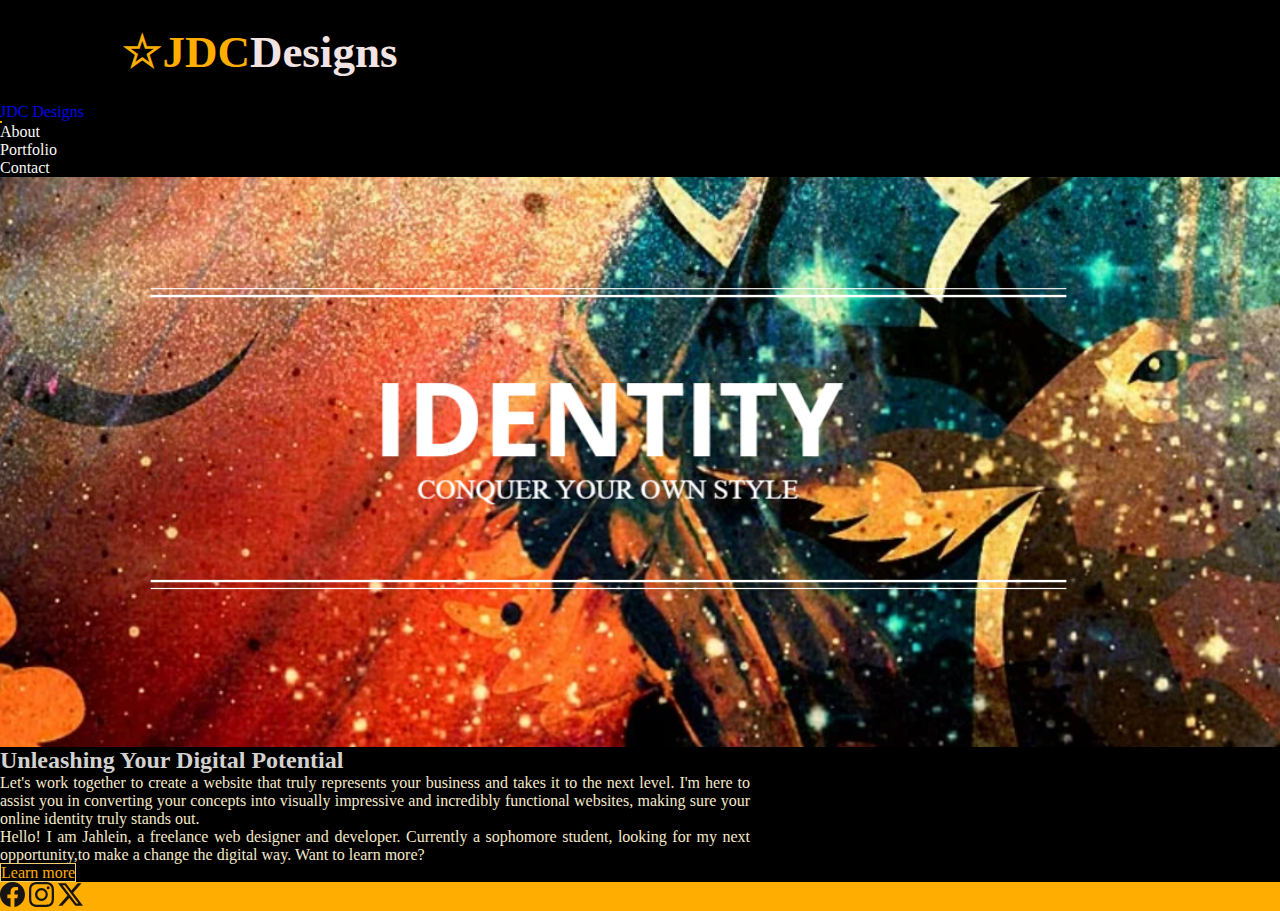
==== index.html @ def78e3a "Portfolio" ====
<!doctype html>
<html lang="en">

<head>
    <meta charset="utf-8">
    <meta name="viewport" content="width=device-width, initial-scale=1.0">

    <link rel="preconnect" href="https://fonts.googleapis.com">
<link rel="preconnect" href="https://fonts.gstatic.com" crossorigin>
<link href="https://fonts.googleapis.com/css2?family=Rubik:wght@300;400;500;600;700;800;900&display=swap" rel="stylesheet">
    <link href="https://cdn.jsdelivr.net/npm/bootstrap@5.3.2/dist/css/bootstrap.min.css"
     rel="stylesheet" integrity="sha384-T3c6CoIi6uLrA9TneNEoa7RxnatzjcDSCmG1MXxSR1GAsXEV/Dwwykc2MPK8M2HN" crossorigin="anonymous">
    <link href="custom.css" rel="stylesheet">
   
</head>
<body>
    <header>
        <a href="index.html" class="logo"><span>  ☆JDC</span>Designs</a> 
        <title>Web Designs | Jahlein</title>
    </header>
    <div class="container px-0">
        <nav class="navbar navbar-expand-lg navbar-light">
            <div class="container">
                <a class="navbar-brand" href="index.html">
                    <span class="d-none">JDC Designs</span>
                </a>
                <button class="navbar-toggler" type="button" data-bs-toggle="collapse" data-bs-target="#navbarNav" aria-controls="navbarNav" aria-expanded="false" aria-label="Toggle Navigation">
                    <span class="navbar-toggler-icon"></span>
                </button>
                <div class="collapse navbar-collapse" id="navbarNav">
                    <ul class="navbar-nav ms-auto text-center">
                        <li class="nav-item">
                            <a href="about.html" class="nav-link">About</a>
                        </li>
                        <li class="nav-item">
                            <a href="portfolio.html" class=" nav-link">Portfolio</a>
                        </li>
                        <li class="nav-item">
                            <a href="contact.html" class=" nav-link">Contact</a>
                        </li>
                    </ul>
                </div>
            </div>
        </nav>
    </div>
         
    <main>
        <p class="imgg" >
        <header style="background-image: url('pin.png');">
          <div class="color-overlay d-flex justify-content-center align-items-center">
          </div>
        </header>
    <div class="singleCol mx-auto my-5">
        <div class="container">
            <h2 class="text-center">Unleashing Your Digital Potential</h2>
            <p class="lead" style="text-align: justify;">
                Let's work together to create a website that truly represents your business and takes it to the next level. I'm here to assist you in converting your concepts into visually impressive and incredibly functional websites, making sure your online identity truly stands out.</p>
            <p class="text" style="text-align: justify;">
                Hello! I am Jahlein, a freelance web designer and developer. Currently a sophomore student, looking for my next opportunity,to make a change the digital way. Want to learn more?</p>
            <a href="about.html" class="btn">Learn more
            </a>
      </div>
    </div>
</main>

<footer class="py-5">
    <div class="d-flex flex-row justify-content-center">
        <a href="https://web.facebook.com/in.pdlc" class="me-4">
            <svg xmlns="http://www.w3.org/2000/svg" width="25" height="25" fill="currentColor" class="bi bi-facebook" viewBox="0 0 16 16">
                <path d="M16 8.049c0-4.446-3.582-8.05-8-8.05C3.58 0-.002 3.603-.002 8.05c0 4.017 2.926 7.347 6.75 7.951v-5.625h-2.03V8.05H6.75V6.275c0-2.017 1.195-3.131 3.022-3.131.876 0 1.791.157 1.791.157v1.98h-1.009c-.993 0-1.303.621-1.303 1.258v1.51h2.218l-.354 2.326H9.25V16c3.824-.604 6.75-3.934 6.75-7.951z"/>
            </svg>
        </a>
        <a href="https://www.instagram.com/" class="me-4">
            <svg xmlns="http://www.w3.org/2000/svg" width="25" height="25" fill="currentColor" class="bi bi-instagram" viewBox="0 0 16 16">
                <path d="M8 0C5.829 0 5.556.01 4.703.048 3.85.088 3.269.222 2.76.42a3.917 3.917 0 0 0-1.417.923A3.927 3.927 0 0 0 .42 2.76C.222 3.268.087 3.85.048 4.7.01 5.555 0 5.827 0 8.001c0 2.172.01 2.444.048 3.297.04.852.174 1.433.372 1.942.205.526.478.972.923 1.417.444.445.89.719 1.416.923.51.198 1.09.333 1.942.372C5.555 15.99 5.827 16 8 16s2.444-.01 3.298-.048c.851-.04 1.434-.174 1.943-.372a3.916 3.916 0 0 0 1.416-.923c.445-.445.718-.891.923-1.417.197-.509.332-1.09.372-1.942C15.99 10.445 16 10.173 16 8s-.01-2.445-.048-3.299c-.04-.851-.175-1.433-.372-1.941a3.926 3.926 0 0 0-.923-1.417A3.911 3.911 0 0 0 13.24.42c-.51-.198-1.092-.333-1.943-.372C10.443.01 10.172 0 7.998 0h.003zm-.717 1.442h.718c2.136 0 2.389.007 3.232.046.78.035 1.204.166 1.486.275.373.145.64.319.92.599.28.28.453.546.598.92.11.281.24.705.275 1.485.039.843.047 1.096.047 3.231s-.008 2.389-.047 3.232c-.035.78-.166 1.203-.275 1.485a2.47 2.47 0 0 1-.599.919c-.28.28-.546.453-.92.598-.28.11-.704.24-1.485.276-.843.038-1.096.047-3.232.047s-2.39-.009-3.233-.047c-.78-.036-1.203-.166-1.485-.276a2.478 2.478 0 0 1-.92-.598 2.48 2.48 0 0 1-.6-.92c-.109-.281-.24-.705-.275-1.485-.038-.843-.046-1.096-.046-3.233 0-2.136.008-2.388.046-3.231.036-.78.166-1.204.276-1.486.145-.373.319-.64.599-.92.28-.28.546-.453.92-.598.282-.11.705-.24 1.485-.276.738-.034 1.024-.044 2.515-.045v.002zm4.988 1.328a.96.96 0 1 0 0 1.92.96.96 0 0 0 0-1.92zm-4.27 1.122a4.109 4.109 0 1 0 0 8.217 4.109 4.109 0 0 0 0-8.217zm0 1.441a2.667 2.667 0 1 1 0 5.334 2.667 2.667 0 0 1 0-5.334z"/>
            </svg>
        </a>
        <a href="https://x.com/jhlnpdc?t=IMpEW0n14YLj0rX-LrB38g&s=03" class="me-4">
            <svg xmlns="http://www.w3.org/2000/svg" width="25" height="25" fill="currentColor" class="bi bi-twitter-x" viewBox="0 0 16 16">
                <path d="M12.6.75h2.454l-5.36 6.142L16 15.25h-4.937l-3.867-5.07-4.425 5.07H.316l5.733-6.57L0 .75h5.063l3.495 4.633L12.601.75Zm-.86 13.028h1.36L4.323 2.145H2.865l8.875 11.633Z"/>
            </svg>
        </a>
    </div>
</footer>

<script src="https://cdn.jsdelivr.net/npm/bootstrap@5.0.1/dist/js/bootstrap.bundle.min.js" integrity="sha384-gtEjrD/SeCtmISkJkNUaaKMoLD0//ElJ19smozuHV6z3Iehds+3Ulb9Bn9Plx0x4" crossorigin="anonymous"></script>


</body>
</html>
---- custom.css ----
html, body {
    height: 100%;
}

body {
    display: flex;
    flex-direction: column;
    background: var(--bg-color);
    color: var(--text-color);
    overflow-x: hidden;
}
.nav-link {
    text-decoration: none;
    color: #faf8f5;
    ;
}

.nav-link:hover {
    color: #ffae00;;
}

.btn {
    color:#ffae00;
    border: 1px solid #F1D073;
}

.btn:hover {
    background-color: #ffae00;
    color: #d3d2d0;
}

.activenav {
    color: #ffae00;
}

body::-webkit-scrollbar {
    display: none;
}

main {
    flex: 1 0 auto;
}

header {
    background: no-repeat center center;
    background-size: cover;
    transition: all ease .45s;
}

h1 {
    color: #ffae00;
}
h2 {
    color: #d3d2d0;
}
.lead {
    color: #f5e9ca;
}
.text, .col-md-6, .card-text {
    color: #f5e9ca;
}
*
{
    margin: 0;
    padding: 0;
    box-sizing: border-box;
    list-style: none;
    text-decoration: none;
}
:root{
    --bg-color: #000000;
    --text-color: #f3e4e4;
    --main-color: #ffae00;

    --big-font: 7rem;
    --p-font: 1.1rem;
}
.logo {
    font-size: 45px;
    color: var(--text-color);
    text-decoration:none;
    font-weight: 600;
    display: block;
    float: left;
    padding: 10px 20px;
    text-decoration: none;
}
.logo span{
    color: var(--main-color);
}
.navbar-toggler {
    border: 1px solid #ffae00;
    color: rgba(255, 202, 89, 0.7);
    display: block;
    transition: 0.2s ease-out;
    float: inline-end
    flexbox ;
}
.navbar-toggler-icon {
    background-image: url("data:image/svg+xml,%3csvg xmlns='http://www.w3.org/2000/svg' width='30' height='30' viewBox='0 0 30 30'%3e%3cpath stroke='rgba(241, 208, 115, 1)' stroke-linecap='round' stroke-miterlimit='10' stroke-width='2' d='M4 7h22M4 15h22M4 23h22'/%3e%3c/svg%3e");
}

.color-overlay {
    min-height: 60vh;
}
.singleCol {
    max-width: 750px;
}
.main-btn {
    color: #ffffff;
    justify-content: center;
    text-decoration: none;
    text-transform: uppercase;
    letter-spacing: 1px;
    border-radius: 3px;
    transition: 0.4s;
    text-align: center;
    margin: 0px auto 45px auto;
}
.card {
    border-color: #ffae00;
}

.card-body {
    background-color: rgb(32, 34, 34);
    color: rgb(253, 253, 252);
    border-bottom-right-radius: 6px;
    border-bottom-left-radius: 6px;
}
.card-text p{
    font-size: var(--p-font);
    font-weight: 400;
    line-height: 30px;
    margin-bottom: 30px;
}

footer {
    background-color: #ffae00;
    flex-shrink: 0;
}

footer a {
    color: #161513;
}

footer a:hover {
    color: #fcd79f;
}

@media (max-width: 1850px){
    header{
        padding: 15px 8%;
        transition: 2s;
    }
    section{
        padding: 0 2%;
        transition: .2s;
    }
    .share{
        left: 4%;
        transition: .2s;
    }
    :root{
        --big-font:7rem;
        --p-font:1rem;
        transition: .2s;
    }
}

@media (max-width: 767.98px) {
    .color-overlay {
        min-height: 35vh;
    }

    .self {
        width: 100%;
        height: 100%;
    }

    hr {
        display: none;
    }
}

@media (min-width: 767.98px){
    .self {
        margin-left: 25px;
    }
}
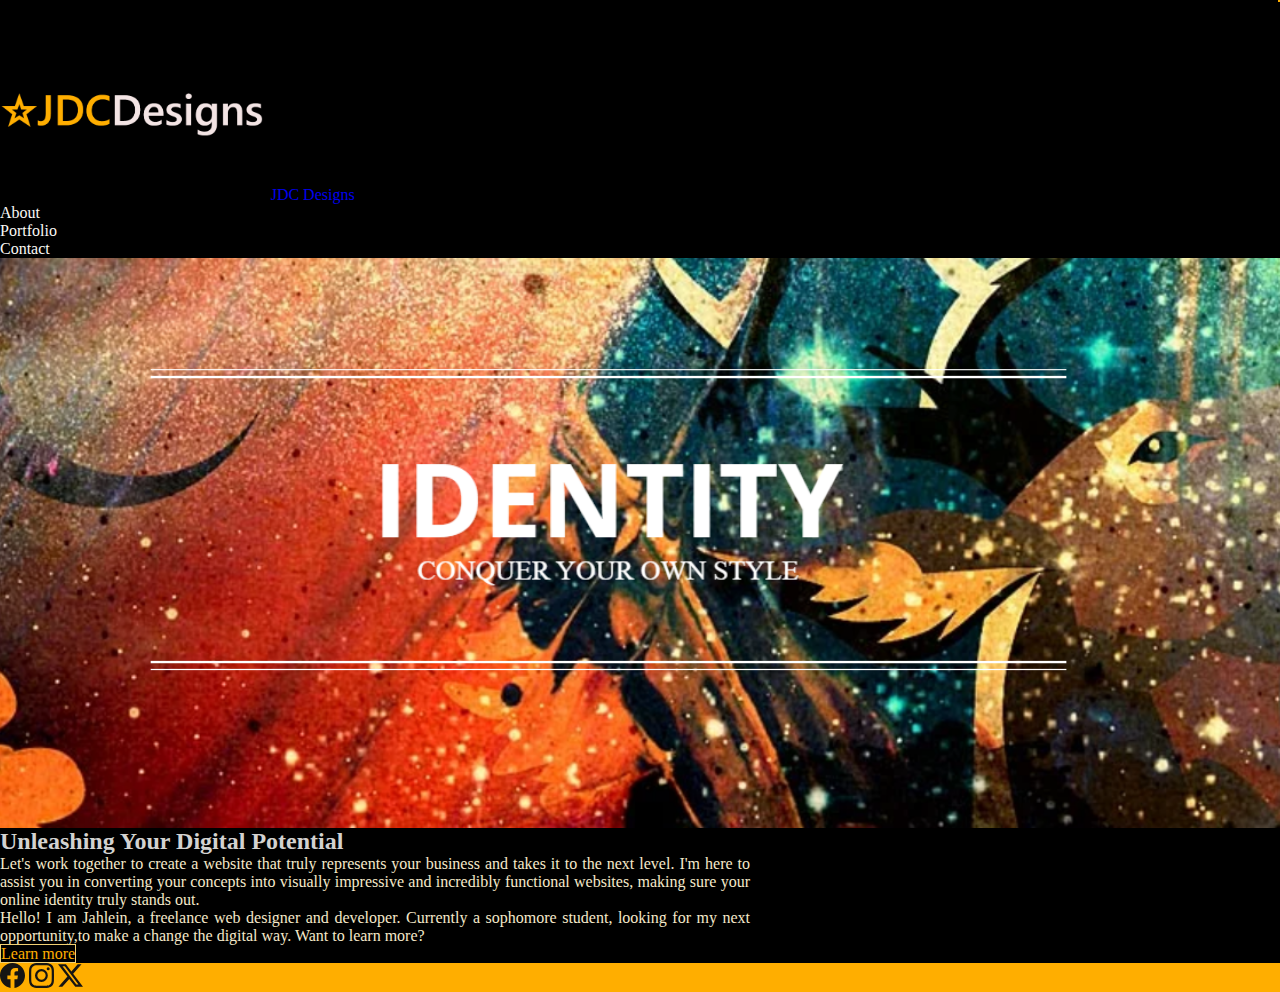
==== commit 25dd65ab: "1" ====
--- a/index.html
+++ b/index.html
@@ -14,14 +14,11 @@
    
 </head>
 <body>
-    <header>
-        <a href="index.html" class="logo"><span>  ☆JDC</span>Designs</a> 
-        <title>Web Designs | Jahlein</title>
-    </header>
     <div class="container px-0">
         <nav class="navbar navbar-expand-lg navbar-light">
             <div class="container">
                 <a class="navbar-brand" href="index.html">
+                    <img src="jdclogo.svg" wi50dth="350" height="200" alt="logo for JDC Designs">
                     <span class="d-none">JDC Designs</span>
                 </a>
                 <button class="navbar-toggler" type="button" data-bs-toggle="collapse" data-bs-target="#navbarNav" aria-controls="navbarNav" aria-expanded="false" aria-label="Toggle Navigation">
--- a/custom.css
+++ b/custom.css
@@ -95,7 +95,7 @@
     display: block;
     transition: 0.2s ease-out;
     float: inline-end
-    flexbox ;
+   
 }
 .navbar-toggler-icon {
     background-image: url("data:image/svg+xml,%3csvg xmlns='http://www.w3.org/2000/svg' width='30' height='30' viewBox='0 0 30 30'%3e%3cpath stroke='rgba(241, 208, 115, 1)' stroke-linecap='round' stroke-miterlimit='10' stroke-width='2' d='M4 7h22M4 15h22M4 23h22'/%3e%3c/svg%3e");
